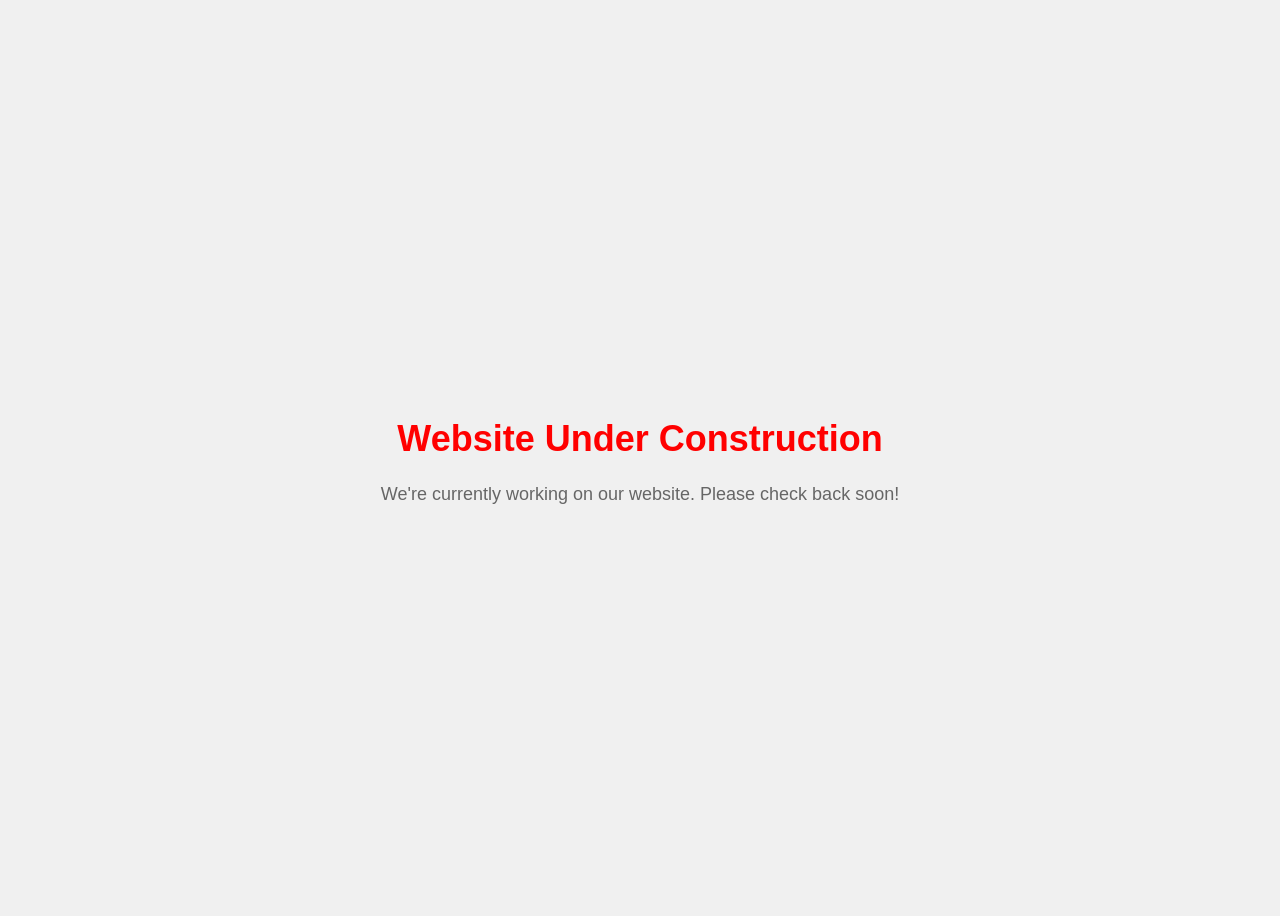
==== index.html @ ce40c957 "Add files via upload" ====
<!DOCTYPE html>
<html lang="en">
  <head>
    <meta charset="UTF-8">
    <meta name="viewport" content="width=device-width, initial-scale=1.0">
    <link rel="stylesheet" href="styles.css">
    <script src="scripts.js"></script>
    <title>Website Under Construction</title>
  </head>
  <body>
    <div class="container">
      <h1>Website Under Construction</h1>
      <p>We're currently working on our website. Please check back soon!</p>
    </div>
  </body>
</html>
---- styles.css ----
body {
    font-family: Arial, sans-serif;
    background-color: #f0f0f0;
    display: flex;
    justify-content: center;
    align-items: center;
    height: 100vh;
}

.container {
    text-align: center;
}

h1 {
    color: red;
    font-size: 36px;
}

p {
    color: #666;
    font-size: 18px;
}
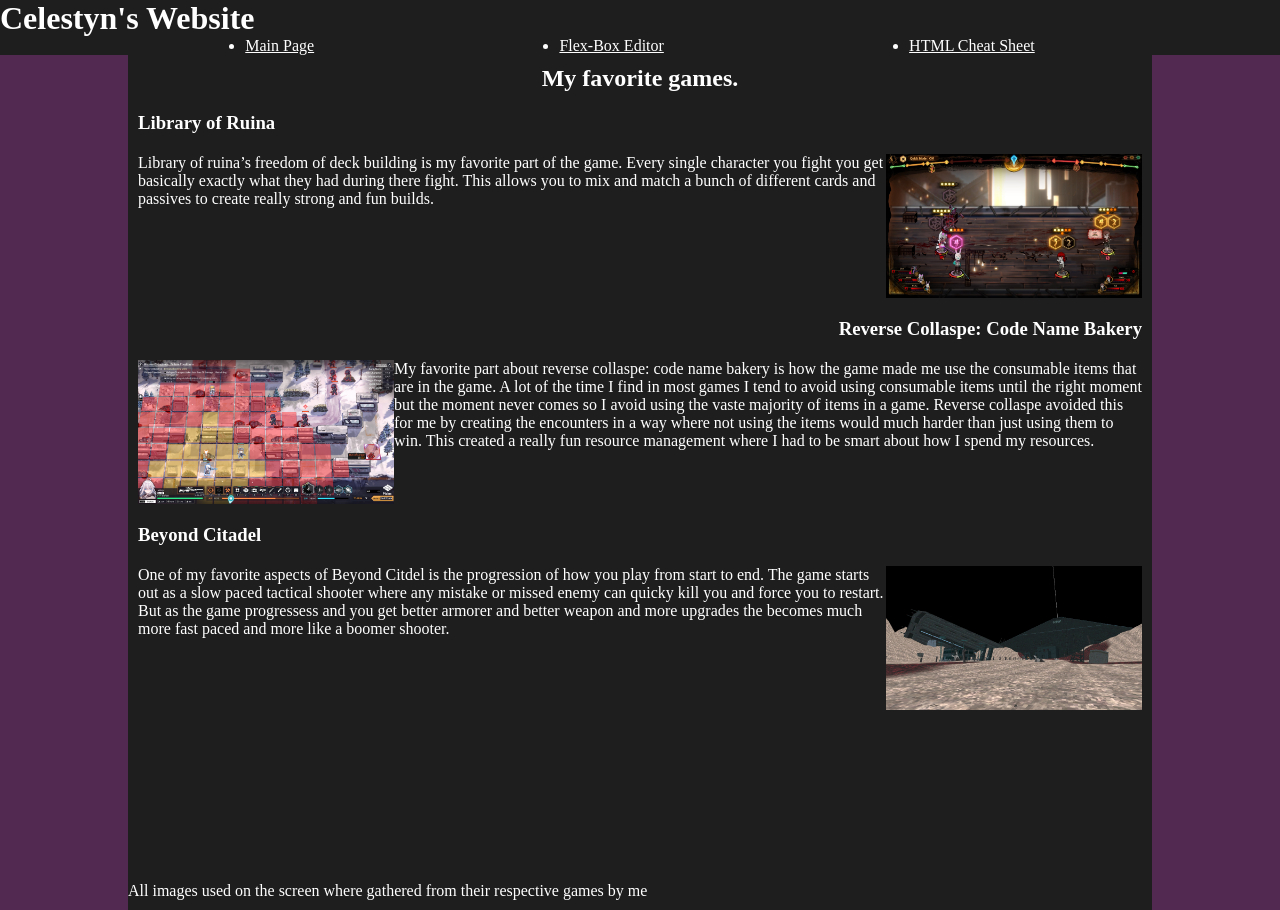
==== commit 3b1d5d3b: "final project commit adds my 3 pages for my final project" ====
--- a/index.html
+++ b/index.html
@@ -1,16 +1,54 @@
-<!DOCTYPE html>
-<html lang="en">
-  <head>
-    <meta charset="UTF-8">
-    <meta name="viewport" content="width=device-width, initial-scale=1.0">
-    <link rel="stylesheet" href="styles.css">
-    <script src="scripts.js"></script>
-    <title>Website Under Construction</title>
-  </head>
-  <body>
-    <div class="container">
-      <h1>Website Under Construction</h1>
-      <p>We're currently working on our website. Please check back soon!</p>
-    </div>
-  </body>
-</html>
+<!DOCTYPE html>
+<html lang="en">
+    <head>
+        <meta charset="UTF-8">
+        <meta name="viewport" content="width=device-width, initial-scale=1.0">
+        <title>Celestyn's Website</title>
+        <link rel="stylesheet" href="styles.css">
+    </head>
+    <body>
+        <div id="topbar">
+            <h1>Celestyn's Website</h1>
+
+            <div>
+                <ul>
+                    <li><a href="index.html">Main Page</a></li>
+                    <li><a href="csscheatsheet.html">Flex-Box Editor</a></li>
+                    <li><a href="htmlcheatsheet.html">HTML Cheat Sheet</a></li>
+                </ul>
+                
+            </div>
+        </div>
+        
+        <div id="frontpage">
+            <h2>My favorite games.</h2>
+
+            <h3>Library of Ruina</h3>
+            <p>
+                <!-- source: screenshot by me from library of ruina -->
+                <img src="images/20260418112921_1.jpg">
+                Library of ruina’s freedom of deck building is my favorite part of the game. Every single character you fight you get basically exactly what they had during there fight. This allows you to mix and match a bunch of different cards and passives to create really strong and fun builds.
+            </p>
+            
+            
+            <h3>Reverse Collaspe: Code Name Bakery</h3>
+            <p>
+                <!-- source: screenshot by me from reverse collaspe: code name bakery  -->
+                <img src="images/20260418113811_1.jpg" id="lazyworkaround">
+                My favorite part about reverse collaspe: code name bakery is how the game made me use the consumable items that are in the game. A lot of the time I find in most games I tend to avoid using consumable items until the right moment but the moment never comes so I avoid using the vaste majority of items in a game. Reverse collaspe avoided this for me by creating the encounters in a way where not using the items would much harder than just using them to win. This created a really fun resource management where I had to be smart about how I spend my resources. 
+            </p>
+
+            <h3>Beyond Citadel</h3>
+            <p>
+                <!-- source: screenshot by me from beyond citadel -->
+                <img src="images/20260418112212_1.jpg">
+                One of my favorite aspects of Beyond Citdel is the progression of how you play from start to end. The game starts out as a slow paced tactical shooter where any mistake or missed enemy can quicky kill you and force you to restart. But as the game progressess and you get better armorer and better weapon and more upgrades the becomes much more fast paced and more like a boomer shooter.
+            </p>
+            
+        </div>
+
+        <div id="footer">
+            <p>All images used on the screen where gathered from their respective games by me</p>
+        </div>
+    </body>
+</html>
--- a/styles.css
+++ b/styles.css
@@ -1,22 +1,166 @@
-body {
-    font-family: Arial, sans-serif;
-    background-color: #f0f0f0;
-    display: flex;
-    justify-content: center;
-    align-items: center;
-    height: 100vh;
-}
-
-.container {
-    text-align: center;
-}
-
-h1 {
-    color: red;
-    font-size: 36px;
-}
-
-p {
-    color: #666;
-    font-size: 18px;
+*
+{
+    padding: 0;
+    margin: 0;
+    color: white;
+}
+
+:root {
+    --accentColor: rgb(82, 42, 81);
+    --mainColor: rgb(30, 30, 30);
+}
+  
+
+body
+{
+    background-color: var(--accentColor);
+    display: flex;
+    flex-direction: column;
+    justify-content: center;
+}
+
+div
+{
+    background-color: var(--mainColor);
+}
+
+/* top bar and footer stuff */
+
+#topbar
+{
+    background-color: var(--mainColor);
+}
+
+
+#topbar div ul
+{
+    display: flex;
+    flex-direction: row;
+    justify-content: space-evenly;
+}
+
+#footer
+{
+    position: absolute;
+    bottom: 0;
+    left: 10vw;
+    right: 10vw;
+    top: 98vh;
+}
+
+/* stuff for the front page */
+#frontpage
+{
+    margin: 0 10vw;
+    display: flex;
+    flex-direction: column;
+    align-items: stretch;
+    height: 95vh;
+}
+
+#frontpage h2
+{
+    margin: 10px;
+    text-align: center;
+}
+
+#frontpage h3
+{
+    margin: 10px;
+}
+
+#frontpage h3:nth-of-type(even)
+{
+    text-align: end;
+}
+
+#frontpage p
+{
+    /* flex-grow: 1; */
+    margin: 10px;
+}
+
+#frontpage p:nth-of-type(even)
+{
+    text-align: base;
+}
+
+img
+{
+    float: right;
+    aspect-ratio: 16/9;
+    max-width: 20vw;
+    max-height: 20vh;
+    min-width: 240px;
+    min-height: 135px;
+}
+
+#lazyworkaround
+{
+    float: left;
+}
+
+/* sandbox stuff */
+#sandbox
+{
+    background-color: gray;
+    width: 80vw;
+    height: 50vh;
+    display: flex;
+    flex-wrap: nowrap;
+    justify-content: flex-start;
+}
+
+#cssSandbox
+{
+    margin: 2vh 10vw;
+}
+
+#cssSandbox div div
+{
+    display: flex;
+    flex-direction: column;
+    margin: 10px;
+}
+
+#cssSandbox div
+{
+    display: flex;
+    flex-direction: row;
+    flex-wrap: wrap;
+    justify-content: space-evenly;
+}
+
+input
+{
+    background-color: var(--mainColor);
+}
+
+button
+{
+    background-color: var(--mainColor);
+    border-color: black;
+}
+
+/* stuff for the html cheat sheet */
+
+#htmlcheatsheet
+{
+    display: flex;
+    flex-direction: column;
+
+    margin: 0 10vw;
+    height: 95vh;
+}
+
+
+#htmlcheatsheet ul li
+{
+    margin: 1vh;
+}
+
+th, td
+{
+    border-style: solid;
+    border-color: black;
 }
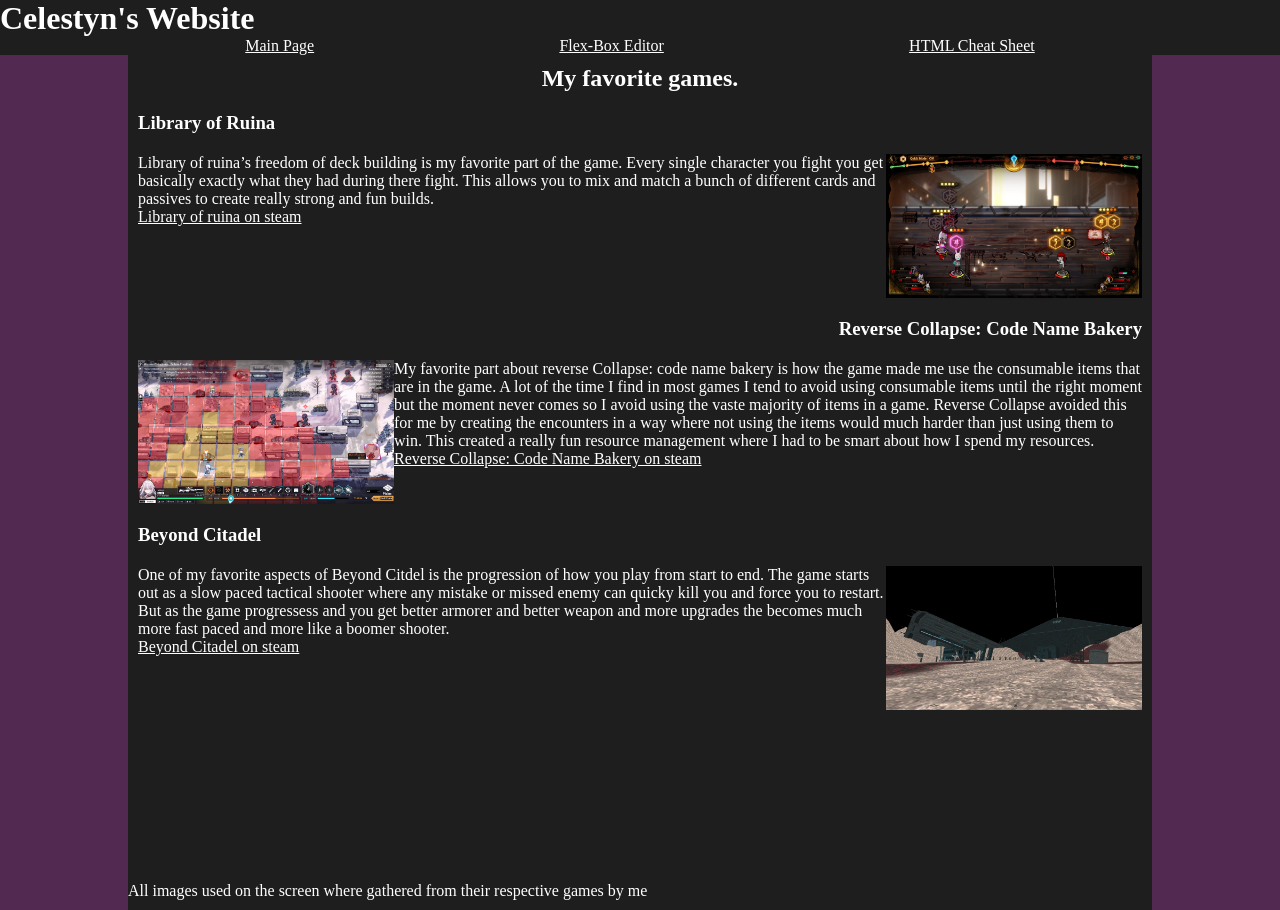
==== commit 34dfa836: "Updated CSS and finished off frontpage add links to respective games to the index page" ====
--- a/index.html
+++ b/index.html
@@ -28,14 +28,18 @@
                 <!-- source: screenshot by me from library of ruina -->
                 <img src="images/20260418112921_1.jpg">
                 Library of ruina’s freedom of deck building is my favorite part of the game. Every single character you fight you get basically exactly what they had during there fight. This allows you to mix and match a bunch of different cards and passives to create really strong and fun builds.
+                <br>
+                <a href="https://store.steampowered.com/agecheck/app/1256670/">Library of ruina on steam</a>
             </p>
             
             
-            <h3>Reverse Collaspe: Code Name Bakery</h3>
+            <h3>Reverse Collapse: Code Name Bakery</h3>
             <p>
-                <!-- source: screenshot by me from reverse collaspe: code name bakery  -->
+                <!-- source: screenshot by me from reverse Collapse: code name bakery  -->
                 <img src="images/20260418113811_1.jpg" id="lazyworkaround">
-                My favorite part about reverse collaspe: code name bakery is how the game made me use the consumable items that are in the game. A lot of the time I find in most games I tend to avoid using consumable items until the right moment but the moment never comes so I avoid using the vaste majority of items in a game. Reverse collaspe avoided this for me by creating the encounters in a way where not using the items would much harder than just using them to win. This created a really fun resource management where I had to be smart about how I spend my resources. 
+                My favorite part about reverse Collapse: code name bakery is how the game made me use the consumable items that are in the game. A lot of the time I find in most games I tend to avoid using consumable items until the right moment but the moment never comes so I avoid using the vaste majority of items in a game. Reverse Collapse avoided this for me by creating the encounters in a way where not using the items would much harder than just using them to win. This created a really fun resource management where I had to be smart about how I spend my resources. 
+                <br>
+                <a href="https://store.steampowered.com/app/1127700/Reverse_Collapse_Code_Name_Bakery/">Reverse Collapse: Code Name Bakery on steam</a>
             </p>
 
             <h3>Beyond Citadel</h3>
@@ -43,7 +47,10 @@
                 <!-- source: screenshot by me from beyond citadel -->
                 <img src="images/20260418112212_1.jpg">
                 One of my favorite aspects of Beyond Citdel is the progression of how you play from start to end. The game starts out as a slow paced tactical shooter where any mistake or missed enemy can quicky kill you and force you to restart. But as the game progressess and you get better armorer and better weapon and more upgrades the becomes much more fast paced and more like a boomer shooter.
+                <br>
+                <a href="https://store.steampowered.com/app/3371240/Beyond_Citadel/">Beyond Citadel on steam</a>
             </p>
+            <!-- https://store.steampowered.com/app/3371240/Beyond_Citadel/ -->
             
         </div>
 
--- a/styles.css
+++ b/styles.css
@@ -153,6 +153,10 @@
     height: 95vh;
 }
 
+ul
+{
+    list-style-type: none;
+}
 
 #htmlcheatsheet ul li
 {
